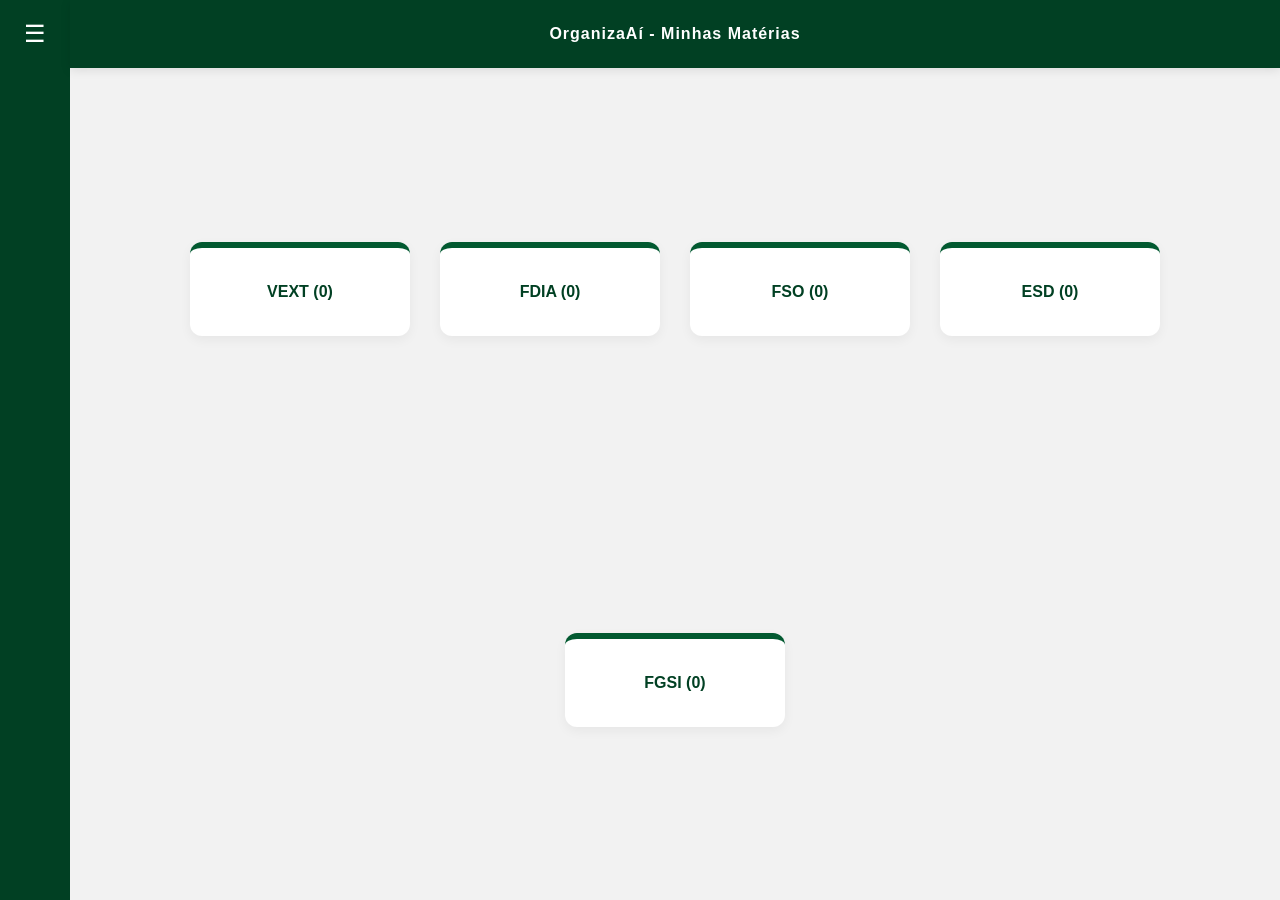
==== index.html @ 45573305 "Iniciando o projeto Partes iniciais e testes" ====
<!DOCTYPE html>
<html lang="pt-BR">
<head>
  <meta charset="UTF-8">
  <title>OrganizaAí</title>
  <link rel="stylesheet" href="style.css">
</head>
<body>

<div class="layout">

  <!-- Barra lateral -->
  <aside class="sidebar" id="sidebar">

    <div class="toggle" onclick="toggleSidebar()">☰</div>


    <!--Tentando adicionar uma materia-->
    <div class="menu">
      <p style="color:white; font-size:12px;">MATÉRIAS</p>
      <button onclick="addMateria()">+ Nova Matéria</button>
    </div>

  </aside>

  <!-- Parte principal da pagina -->
  <div class="main">

    <!-- Barra superior,essa barra vai ter as cores da uni -->
    <header class="topbar">
      OrganizaAí - Minhas Matérias
    </header>

    <!-- Cards -->
    <div class="home"></div>

  </div>

</div>

<script>
/* Abrir a sidebar */
function toggleSidebar() {
  document.getElementById("sidebar").classList.toggle("open");
}

/* Tentando usar local storage  */
function getMaterias() {
  try {
    return JSON.parse(localStorage.getItem("materias")) || [
      "VEXT", "FDIA", "FSO", "ESD", "FGSI"
    ];
  } catch {
    return ["VEXT", "FDIA", "FSO", "ESD", "FGSI"];
  }
}

function saveMaterias(lista) {
  localStorage.setItem("materias", JSON.stringify(lista));
}

/* =========================
   RENDERIZAÇÃO DOS CARDS
========================= */
function renderMaterias() {
  const container = document.querySelector(".home");
  container.innerHTML = "";

  const materias = getMaterias();

  materias.forEach(m => {
    const div = document.createElement("div");
    div.className = "card";

    // Contador de tarefas
    const data = JSON.parse(localStorage.getItem("kanban_" + m)) || {};
    const total =
  (data.todo?.match(/class="task"/g) || []).length +
  (data.doing?.match(/class="task"/g) || []).length +
  (data.done?.match(/class="task"/g) || []).length;

    div.innerText = `${m} (${total})`;
    div.onclick = () => openBoard(m);

    container.appendChild(div);
  });
}

/* =========================
   ADICIONAR MATÉRIA
========================= */
function addMateria() {
  const nome = prompt("Nome da nova matéria:");
  if (!nome || nome.trim() === "") return;

  const nomeFormatado = nome.trim().toUpperCase();
  const materias = getMaterias();

  if (materias.includes(nomeFormatado)) {
    alert("Essa matéria já existe!");
    return;
  }

  materias.push(nomeFormatado);
  saveMaterias(materias);
  renderMaterias();
}

/* =========================
   NAVEGAÇÃO
========================= */
function openBoard(materia) {
  localStorage.setItem("materia", materia);
  window.location.href = "board.html";
}

/* =========================
   INICIALIZAÇÃO
========================= */
document.addEventListener("DOMContentLoaded", () => {
  renderMaterias();
});
</script>

</body>
</html>
---- style.css ----
/*
    1. CONFIGURAÇÕES GLOBAIS
    */
* {
  box-sizing: border-box; /* Garante que padding não quebre a largura */
}

body {
  margin: 0;
  padding: 0;
  font-family: 'Segoe UI', Roboto, Helvetica, Arial, sans-serif;
  background: #F2F2F2;
  color: #333;
  min-height: 100vh;
  display: flex;
  flex-direction: column;
}

/* Estilização da barra de scroll (Webkit) */
::-webkit-scrollbar {
  width: 6px;
}

::-webkit-scrollbar-thumb {
  background: #01402333;
  border-radius: 10px;
}

/* 
   2. ESTRUTURA DE LAYOUT (Topbar e Sidebar)
*/

/* Header Verde Superior */
h1, .topbar {
  text-align: center;
  background: #014023;
  color: white;
  margin: 0;
  padding: 25px;
  font-weight: 600;
  letter-spacing: 1px;
  box-shadow: 0 2px 10px rgba(0,0,0,0.1);
}

.layout {
  display: flex;
  flex: 1; /* Ocupa o restante da tela abaixo do header */
}

.main {
  flex: 1;
  display: flex;
  flex-direction: column;
}

/* 
   3. PÁGINA HOME 
   */
.home {
  flex-grow: 1;
  display: flex;
  justify-content: center; 
  align-items: center;     
  flex-wrap: wrap;         
  gap: 30px;
  padding: 40px;
}

.home .card {
  background: #FFFFFF;
  padding: 35px 25px;
  width: 220px;
  text-align: center;
  border-radius: 12px;
  cursor: pointer;
  font-weight: 600;
  color: #014023;
  border-top: 6px solid #025930;
  box-shadow: 0 4px 12px rgba(0, 0, 0, 0.05);
  transition: all 0.3s cubic-bezier(0.25, 0.8, 0.25, 1);
  display: flex;
  flex-direction: column;
  align-items: center;
  justify-content: center;
}

.home .card:hover {
  transform: translateY(-8px);
  box-shadow: 0 12px 24px rgba(0, 0, 0, 0.12);
  border-top-color: #96BF78;
}

.home .card:active {
  transform: translateY(-2px);
  transition: 0.1s;
}

/* 
   4. PÁGINA DO BOARD (Kanban / Tarefas)
    */
.board {
  display: flex;
  justify-content: center;
  align-items: flex-start;
  gap: 25px;
  padding: 40px 20px;
  overflow-x: auto;
  flex-grow: 1;
}

/* Colunas do Kanban */
.column {
  background: #96BF78;
  padding: 20px;
  width: 300px;
  border-radius: 12px;
  box-shadow: 0 6px 15px rgba(0,0,0,0.08);
  display: flex;
  flex-direction: column;
}

.column h2 {
  margin: 0 0 15px 5px;
  color: #014023;
  font-size: 1.2rem;
  text-transform: uppercase;
  letter-spacing: 0.5px;
}

/* Container de lista de tarefas */
.tasks {
  min-height: 150px;
  max-height: 70vh; 
  overflow-y: auto;
  padding: 5px;
  background: rgba(242, 242, 242, 0.5);
  border-radius: 8px;
}

/* Card individual de tarefa */
.task {
  background: #FFFFFF;
  padding: 16px;
  margin-bottom: 12px;
  border-radius: 8px;
  cursor: grab;
  border-left: 5px solid #025930;
  box-shadow: 0 2px 4px rgba(0,0,0,0.05);
  transition: all 0.2s ease-in-out;
  font-size: 0.95rem;
}

.task:hover {
  transform: translateX(4px); /* Feedback lateral sutil */
  box-shadow: 0 5px 12px rgba(0,0,0,0.12);
}

/* Botoes */
button {
  margin-top: 15px;
  padding: 12px;
  width: 100%;
  border: none;
  border-radius: 8px;
  background: #025930;
  color: white;
  font-weight: bold;
  cursor: pointer;
  transition: background 0.3s;
  display: flex;
  align-items: center;
  justify-content: center;
  gap: 8px;
}

button:hover {
  background: #014023;
}



/* Gostei de sidebar, mais uma */
.sidebar {
  width: 70px;
  background: #014023;
  color: white;
  transition: 0.3s;
  overflow: hidden;

  display: flex;
  flex-direction: column;
  align-items: center;
  justify-content: flex-start;
}

/* Sidebar quando aberta */
.sidebar.open {
  width: 220px;
}

/* Botão toggle */
.toggle {
  font-size: 24px;
  margin: 20px 0;
  cursor: pointer;
}

/* Menu interno */
.menu {
  opacity: 0;
  transition: 0.3s;
  width: 100%;
  display: flex;
  flex-direction: column;
  align-items: center;
}

/* Quando abre */
.sidebar.open .menu {
  opacity: 1;
}

/*Botões da sidebar*/
.menu button {
  margin-top: 20px;
  padding: 10px;
  width: 80%;
  border: none;
  border-radius: 8px;
  background: #96BF78;
  cursor: pointer;
  font-weight: bold;
}
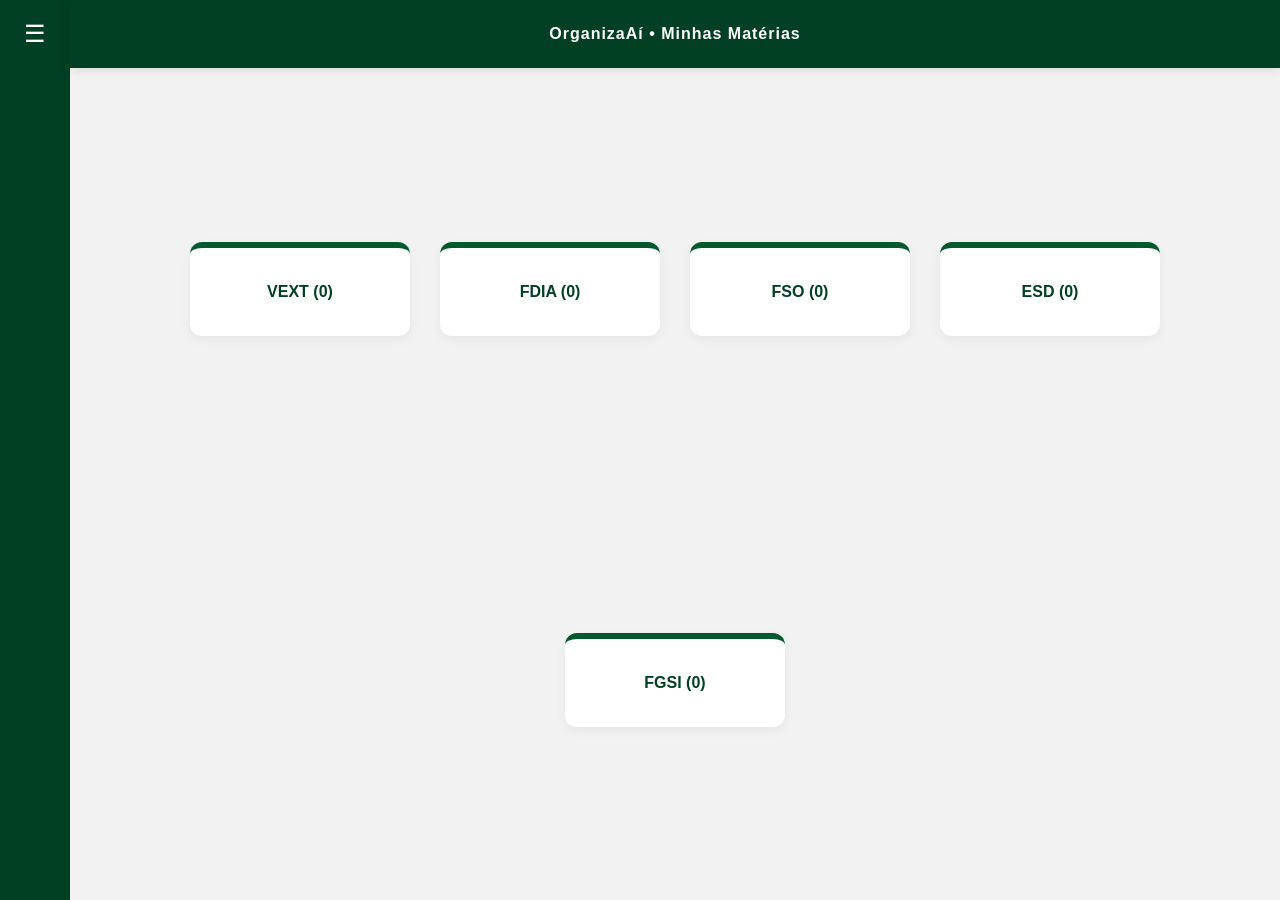
==== commit 9b74c9ba: "Index refeito e funcional" ====
--- a/index.html
+++ b/index.html
@@ -9,13 +9,11 @@
 
 <div class="layout">
 
-  <!-- Barra lateral -->
+  <!-- Sidebar -->
   <aside class="sidebar" id="sidebar">
 
     <div class="toggle" onclick="toggleSidebar()">☰</div>
 
-
-    <!--Tentando adicionar uma materia-->
     <div class="menu">
       <p style="color:white; font-size:12px;">MATÉRIAS</p>
       <button onclick="addMateria()">+ Nova Matéria</button>
@@ -23,15 +21,15 @@
 
   </aside>
 
-  <!-- Parte principal da pagina -->
+  <!-- Conteudo principal -->
   <div class="main">
 
-    <!-- Barra superior,essa barra vai ter as cores da uni -->
+    <!-- Topo -->
     <header class="topbar">
-      OrganizaAí - Minhas Matérias
+      OrganizaAí • Minhas Matérias
     </header>
 
-    <!-- Cards -->
+    <!--Card-->
     <div class="home"></div>
 
   </div>
@@ -39,12 +37,12 @@
 </div>
 
 <script>
-/* Abrir a sidebar */
+/* Sidebar, usei muita sidebar nesse projeto, aprendi e usei */
 function toggleSidebar() {
   document.getElementById("sidebar").classList.toggle("open");
 }
 
-/* Tentando usar local storage  */
+/* Fazendo local storage */
 function getMaterias() {
   try {
     return JSON.parse(localStorage.getItem("materias")) || [
@@ -59,9 +57,7 @@
   localStorage.setItem("materias", JSON.stringify(lista));
 }
 
-/* =========================
-   RENDERIZAÇÃO DOS CARDS
-========================= */
+/* Render dos cards*/
 function renderMaterias() {
   const container = document.querySelector(".home");
   container.innerHTML = "";
@@ -72,7 +68,7 @@
     const div = document.createElement("div");
     div.className = "card";
 
-    // Contador de tarefas
+    // Contando quantas tarefas
     const data = JSON.parse(localStorage.getItem("kanban_" + m)) || {};
     const total =
   (data.todo?.match(/class="task"/g) || []).length +
@@ -86,16 +82,15 @@
   });
 }
 
-/* =========================
-   ADICIONAR MATÉRIA
-========================= */
+/* Parte para conseguir adicionar uma materia */
 function addMateria() {
   const nome = prompt("Nome da nova matéria:");
-  if (!nome || nome.trim() === "") return;
+  if (!nome || nome.trim() === "") return; /*vejo muito conteudo sem trim nos bancos no trabalho,pensei em fazer algo, mas nao sei se fiz certo*/
 
   const nomeFormatado = nome.trim().toUpperCase();
   const materias = getMaterias();
 
+  /*Evitando duplicadas*/
   if (materias.includes(nomeFormatado)) {
     alert("Essa matéria já existe!");
     return;
@@ -106,21 +101,17 @@
   renderMaterias();
 }
 
-/* =========================
-   NAVEGAÇÃO
-========================= */
+/* Parte de navegacao */
 function openBoard(materia) {
   localStorage.setItem("materia", materia);
   window.location.href = "board.html";
 }
 
-/* =========================
-   INICIALIZAÇÃO
-========================= */
+/*Listener */
 document.addEventListener("DOMContentLoaded", () => {
   renderMaterias();
 });
 </script>
 
 </body>
-</html>+</html>
